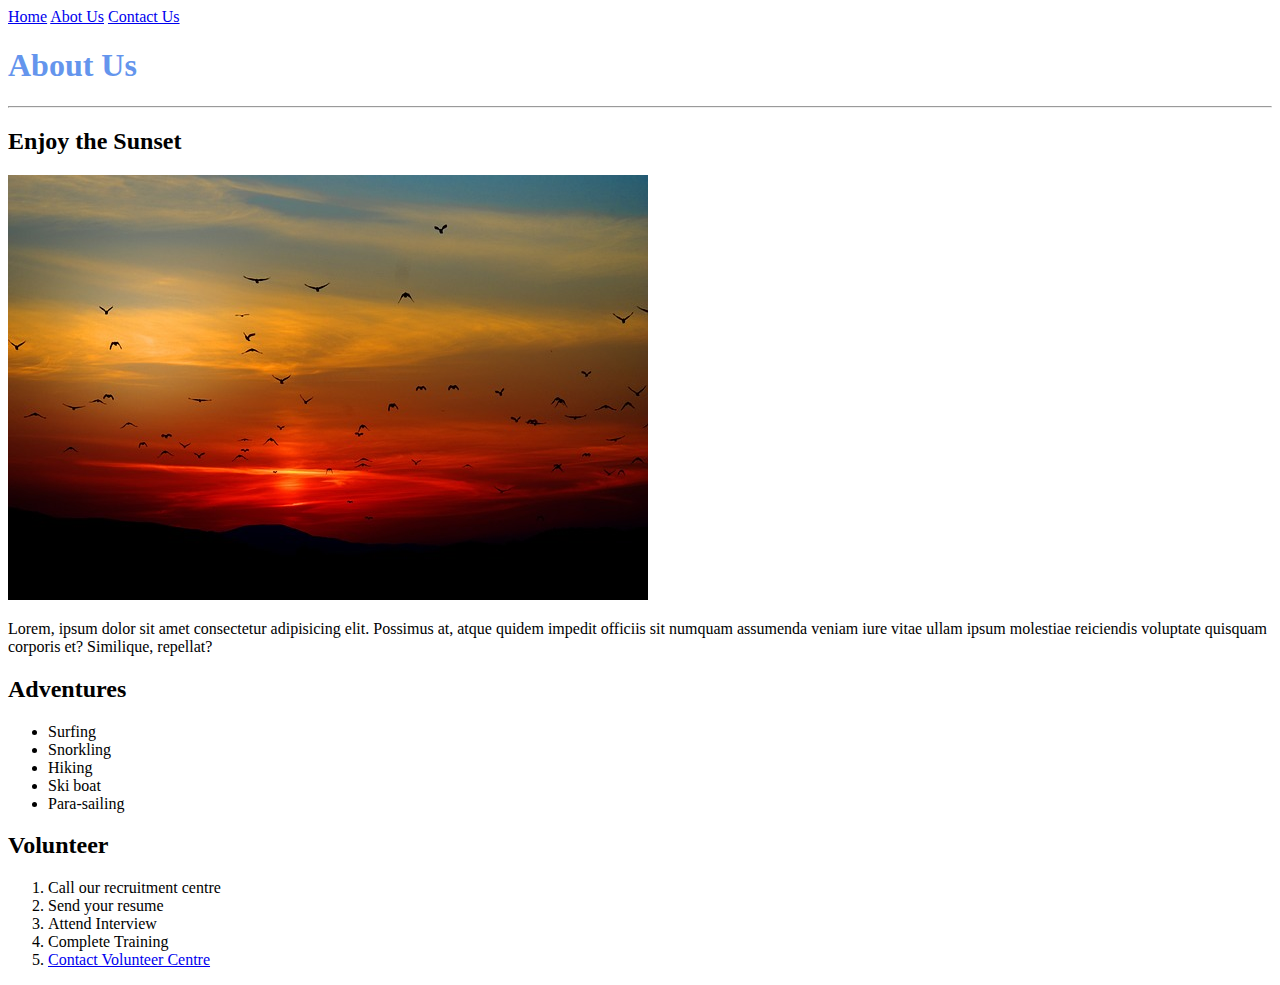
==== about_us.html @ 222c56ed "Firts Draft of Webpage" ====
<!DOCTYPE html>
<html lang="en">
<head>
    <meta charset="UTF-8">
    <meta name="viewport" content="width=device-width, initial-scale=1.0">
    <title>About Us</title>
</head>
<body>
        <a href="index.html" >Home</a>
        <a href="about_us.html" >Abot Us</a>
        <a href="contact_us.html">Contact Us</a>
    <h1 style="color: cornflowerblue;">About Us</h1>
    <hr/>

    <h2>Enjoy the Sunset</h2>
    <img  src="images/sunset-birds.jpg" alt="sunset-birds" />
    <p>Lorem, ipsum dolor sit amet consectetur adipisicing elit. Possimus at, atque quidem impedit officiis sit numquam assumenda veniam iure vitae ullam ipsum molestiae reiciendis voluptate quisquam corporis et? Similique, repellat?</p>

    <h2>Adventures</h2>
    <ul>

        <li>Surfing</li>
        <li>Snorkling</li>
        <li>Hiking</li>
        <li>Ski boat</li>
        <li>Para-sailing</li>
    </ul>

    <h2>Volunteer</h2>
    <ol>
        <li>Call our recruitment centre</li>
        <li>Send your resume</li>
        <li>Attend Interview</li>
        <li>Complete Training</li>
        <li>
            <a href="contact_us.html">Contact Volunteer Centre</a>
        </li>
    </ol>
</body>
</html>
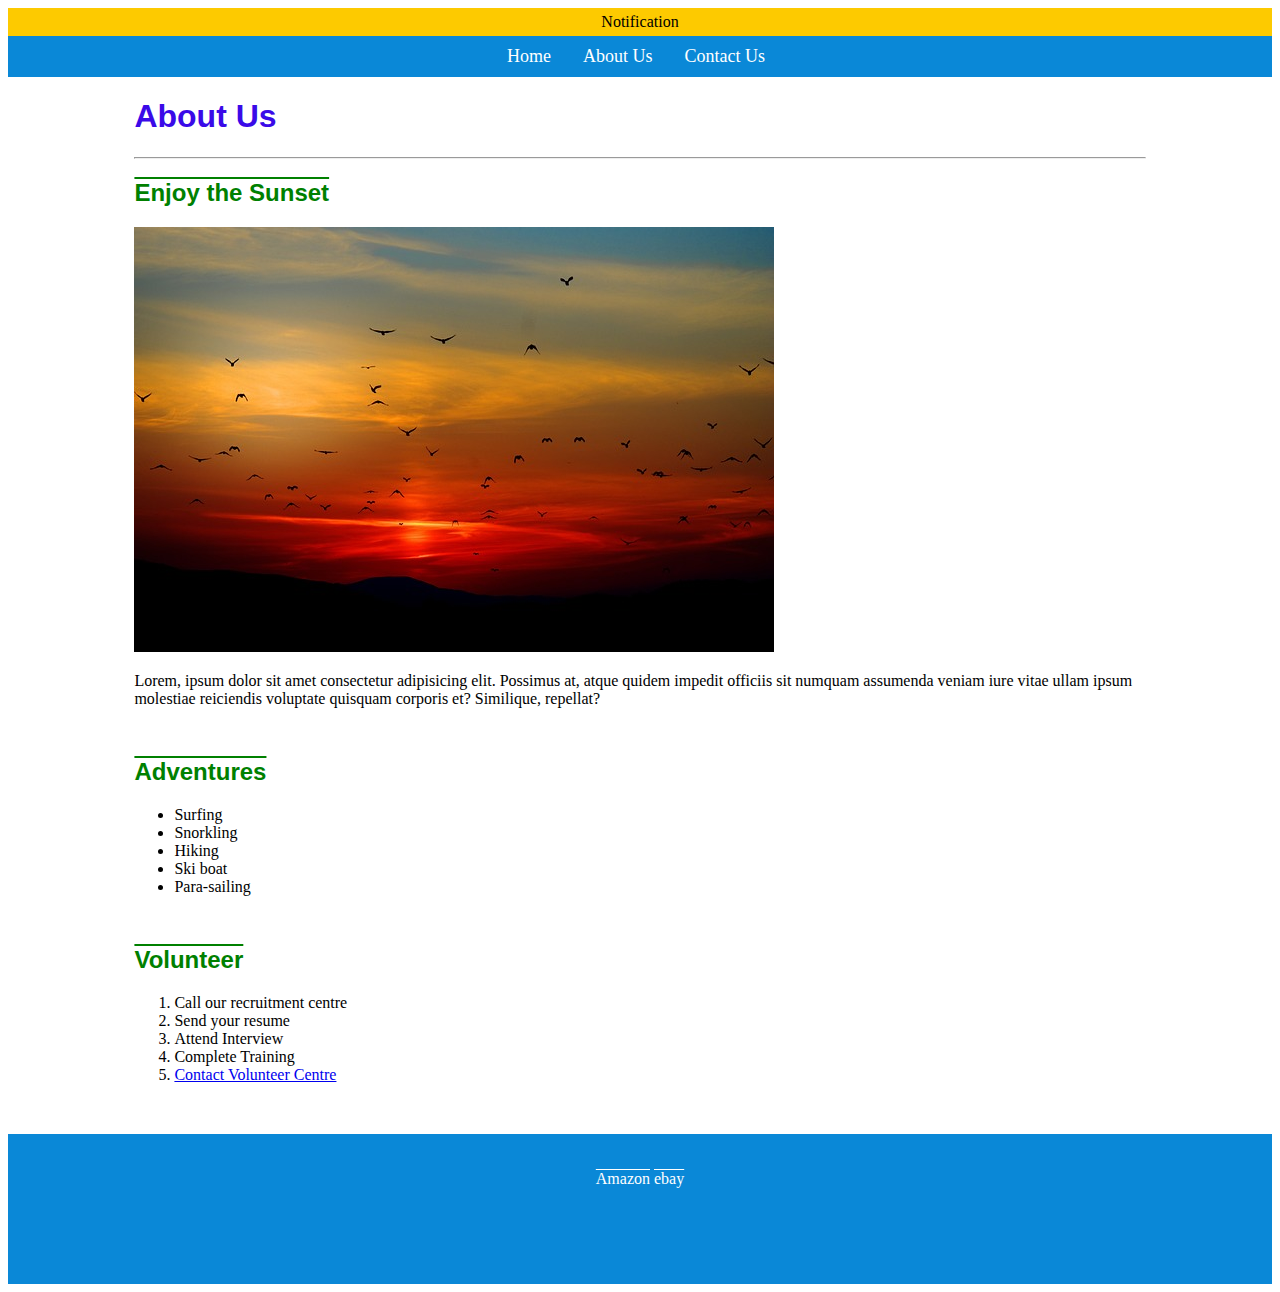
==== commit def6fd9a: "Added CSS and Web struct" ====
--- a/about_us.html
+++ b/about_us.html
@@ -4,37 +4,64 @@
     <meta charset="UTF-8">
     <meta name="viewport" content="width=device-width, initial-scale=1.0">
     <title>About Us</title>
+    <!-- External Style for CSS-->
+    <link rel="stylesheet" href="stylesheets/site.css" />
+    
 </head>
 <body>
-        <a href="index.html" >Home</a>
-        <a href="about_us.html" >Abot Us</a>
-        <a href="contact_us.html">Contact Us</a>
-    <h1 style="color: cornflowerblue;">About Us</h1>
-    <hr/>
+    <header>
+            <div id="banner">
+                <p>Notification</p>
+            </div>
+            <nav>
+                <!--Anchr tags-->
+                <a href="index.html" >Home</a>
+                <a href="about_us.html" >About Us</a>
+                <a href="contact_us.html">Contact Us</a>
+            </nav>
+    </header>
+    <main>
+        <h1>About Us</h1>
+        <hr/>
+            <article>
+                <h2>Enjoy the Sunset</h2>
+                <img  src="images/sunset-birds.jpg" alt="sunset-birds" />
+                <p>Lorem, ipsum dolor sit amet consectetur adipisicing elit. Possimus at, atque quidem impedit officiis sit numquam assumenda veniam iure vitae ullam ipsum molestiae reiciendis voluptate quisquam corporis et? Similique, repellat?</p>
+            </article>
+        
+            <article>
+                <h2>Adventures</h2>
+                <ul>
+            
+                    <li>Surfing</li>
+                    <li>Snorkling</li>
+                    <li>Hiking</li>
+                    <li>Ski boat</li>
+                    <li>Para-sailing</li>
+                </ul>
+            </article>
+        
+            <article>
+                <h2>Volunteer</h2>
+                <ol>
+                    <li>Call our recruitment centre</li>
+                    <li>Send your resume</li>
+                    <li>Attend Interview</li>
+                    <li>Complete Training</li>
+                    <li>
+                        <a href="contact_us.html">Contact Volunteer Centre</a>
+                    </li>
+                </ol> 
+            </article> 
+            
+    </main> 
+</div>
+<div id="footer">
+    <br/><br/>
+    <a href="https:www.amazon.com">Amazon</a>
 
-    <h2>Enjoy the Sunset</h2>
-    <img  src="images/sunset-birds.jpg" alt="sunset-birds" />
-    <p>Lorem, ipsum dolor sit amet consectetur adipisicing elit. Possimus at, atque quidem impedit officiis sit numquam assumenda veniam iure vitae ullam ipsum molestiae reiciendis voluptate quisquam corporis et? Similique, repellat?</p>
-
-    <h2>Adventures</h2>
-    <ul>
-
-        <li>Surfing</li>
-        <li>Snorkling</li>
-        <li>Hiking</li>
-        <li>Ski boat</li>
-        <li>Para-sailing</li>
-    </ul>
-
-    <h2>Volunteer</h2>
-    <ol>
-        <li>Call our recruitment centre</li>
-        <li>Send your resume</li>
-        <li>Attend Interview</li>
-        <li>Complete Training</li>
-        <li>
-            <a href="contact_us.html">Contact Volunteer Centre</a>
-        </li>
-    </ol>
+    <a href="https:www.ebay.com" target="_blank">ebay</a>
+    
+</div>
 </body>
 </html>--- a/stylesheets/site.css
+++ b/stylesheets/site.css
@@ -0,0 +1,58 @@
+h1{
+    color: rgb(58, 10, 232);
+}
+h2{
+    color: green;
+    text-decoration: overline;
+}
+h1, h2, h3, h4, h5, h6{
+    font-family: 'Franklin Gothic Medium', 'Arial Narrow', Arial, sans-serif ;
+}
+p,{
+    font-family: 'Courier New', Courier, monospace;
+}
+
+#banner{
+    background-color: rgb(253, 202, 0);
+    padding-bottom: 5px;
+    padding-top: 5px;
+    text-align: center;
+}
+#banner p{
+    margin: 0;
+}
+#nav, nav{
+    background-color: #0a88d7;
+        padding: 10px;
+        text-align: center;
+}
+#nav a, nav a{
+    color: rgb(255, 255, 255);
+    text-decoration: none;
+    font-size: large;
+    margin-right: 8px;
+    padding: 10px;
+}
+#nav a:hover{
+    background-color: #0cc5cf;
+}
+
+nav a:hover{
+    background-color: #0cc5cf;
+}
+#footer{
+    background-color: #0a88d7;
+    min-height: 150px;
+    text-align: center;
+}
+#footer a, footer a{
+    color: white;
+     text-decoration: overline;
+}
+#main, main{
+    width: 80%;
+    margin: 0 auto;
+}
+article{
+    margin-bottom: 50px;
+}